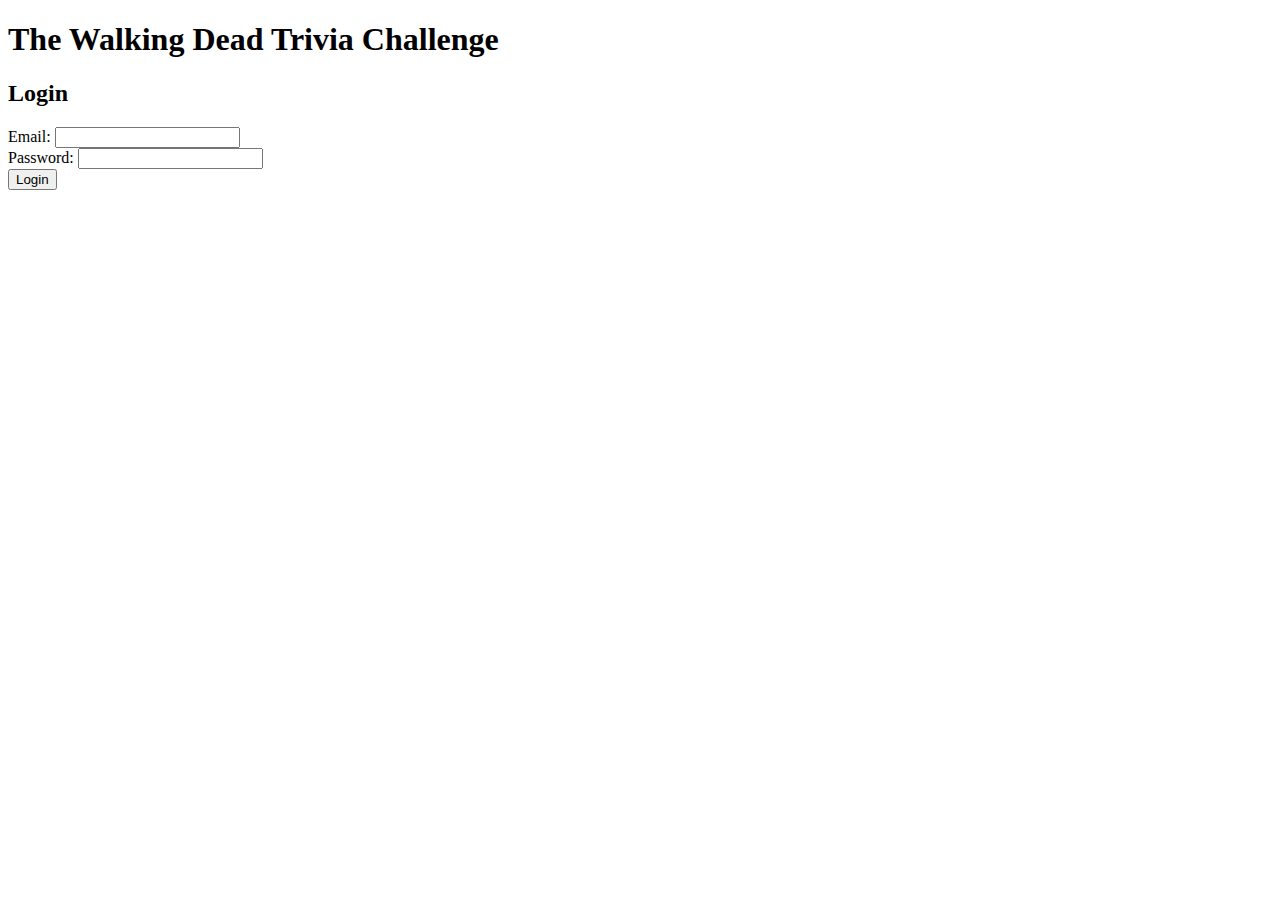
==== index.html @ 04a39b7e "Add files via upload" ====
<!DOCTYPE html>
<html>
  <head>
    <meta charset="utf-8">
    <title>The Walking Dead Trivia - Login</title>
    <link rel="stylesheet" href="/Quiz App/CSS/style.css">
  </head>
  <body>
    <div class="container">
      <h1>The Walking Dead Trivia Challenge</h1>
      <h2>Login</h2>
      <form action="/Quiz App/game.html">
        <div class="form-group">
          <label for="username">Email:</label>
          <input type="text" id="username" name="username" required>
        </div>
        <div class="form-group">
          <label for="password">Password:</label>
          <input type="password" id="password" name="password" required>
        </div>
        <button type="submit">Login</button>
      </form>
    </div>
  </body>
</html>
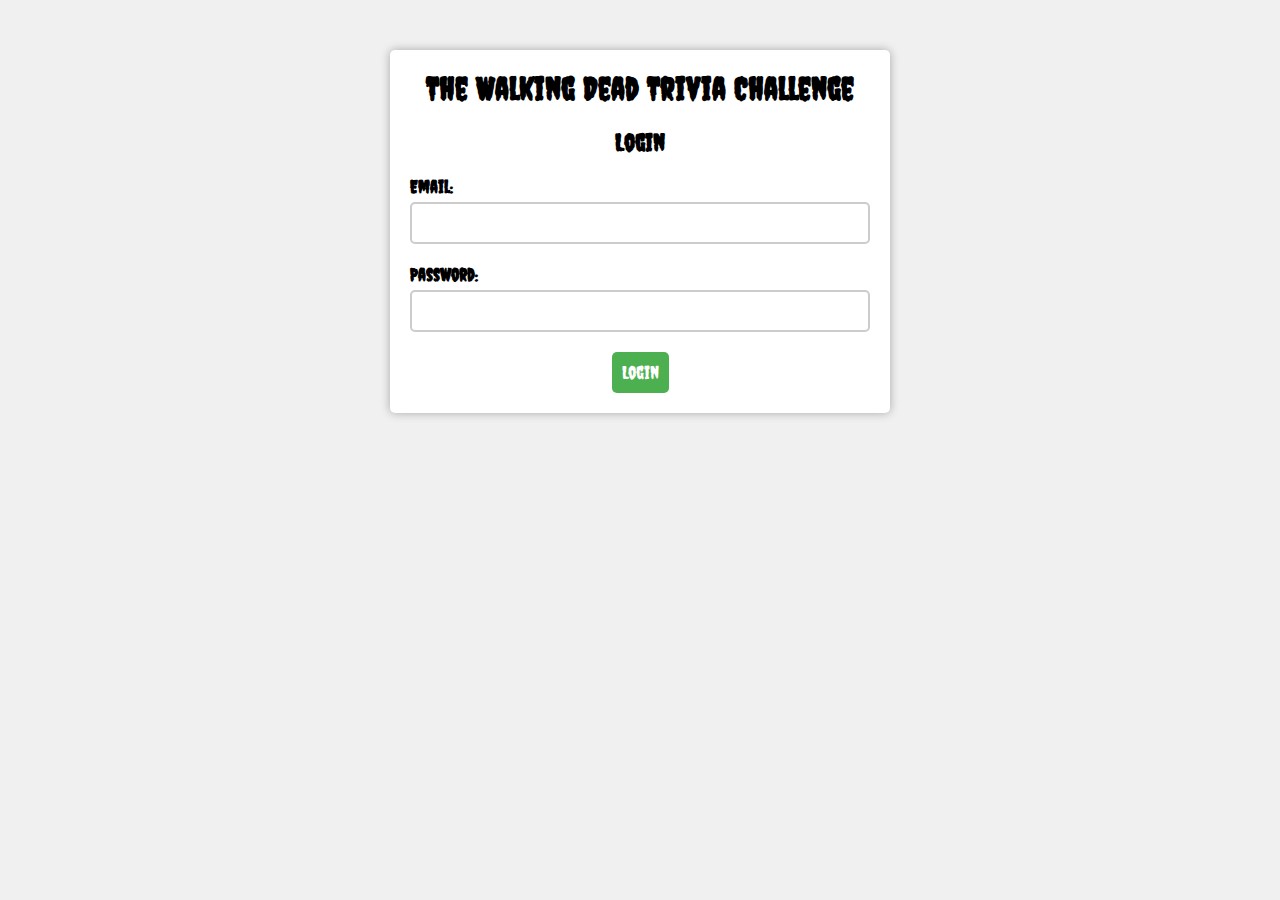
==== commit f87f85b6: "Update index.html" ====
--- a/index.html
+++ b/index.html
@@ -3,13 +3,13 @@
   <head>
     <meta charset="utf-8">
     <title>The Walking Dead Trivia - Login</title>
-    <link rel="stylesheet" href="/Quiz App/CSS/style.css">
+    <link rel="stylesheet" href="CSS/style.css">
   </head>
   <body>
     <div class="container">
       <h1>The Walking Dead Trivia Challenge</h1>
       <h2>Login</h2>
-      <form action="/Quiz App/game.html">
+      <form action="game.html">
         <div class="form-group">
           <label for="username">Email:</label>
           <input type="text" id="username" name="username" required>
--- a/CSS/style.css
+++ b/CSS/style.css
@@ -0,0 +1,75 @@
+@import url('https://fonts.googleapis.com/css2?family=Creepster&display=swap');
+* {
+  box-sizing: border-box;
+}
+
+body {
+  font-family: 'Creepster', cursive;
+  margin: 0;
+  padding: 0;
+  background-color: #f0f0f0;
+  background-image: url("/Quiz App/Image/bg.png");
+  background-size: cover;
+}
+
+.container {
+  margin: 50px auto;
+  max-width: 500px;
+  padding: 20px;
+  background-color: #fff;
+  border-radius: 5px;
+  box-shadow: 0 0 10px rgba(0, 0, 0, 0.3);
+}
+
+h1 {
+  margin-top: 0;
+  text-align: center;
+}
+
+h2 {
+  margin-top: 0;
+  text-align: center;
+  font-size: 24px;
+}
+
+form {
+  display: flex;
+  flex-direction: column;
+  align-items: center;
+}
+
+.form-group {
+  margin-bottom: 20px;
+  width: 100%;
+}
+
+label {
+  display: block;
+  margin-bottom: 5px;
+  font-size: 18px;
+  font-weight: bold;
+}
+
+input {
+  width: 100%;
+  padding: 10px;
+  border-radius: 5px;
+  border: 2px solid #ccc;
+  font-size: 16px;
+}
+
+button[type="submit"] {
+  padding: 10px;
+  border-radius: 5px;
+  border: none;
+  background-color: #4CAF50;
+  font-family: 'Creepster', cursive;
+  color: #fff;
+  font-size: 18px;
+  cursor: pointer;
+  transition: background-color 0.3s ease;
+}
+
+button[type="submit"]:hover {
+  background-color: #3e8e41;
+}
